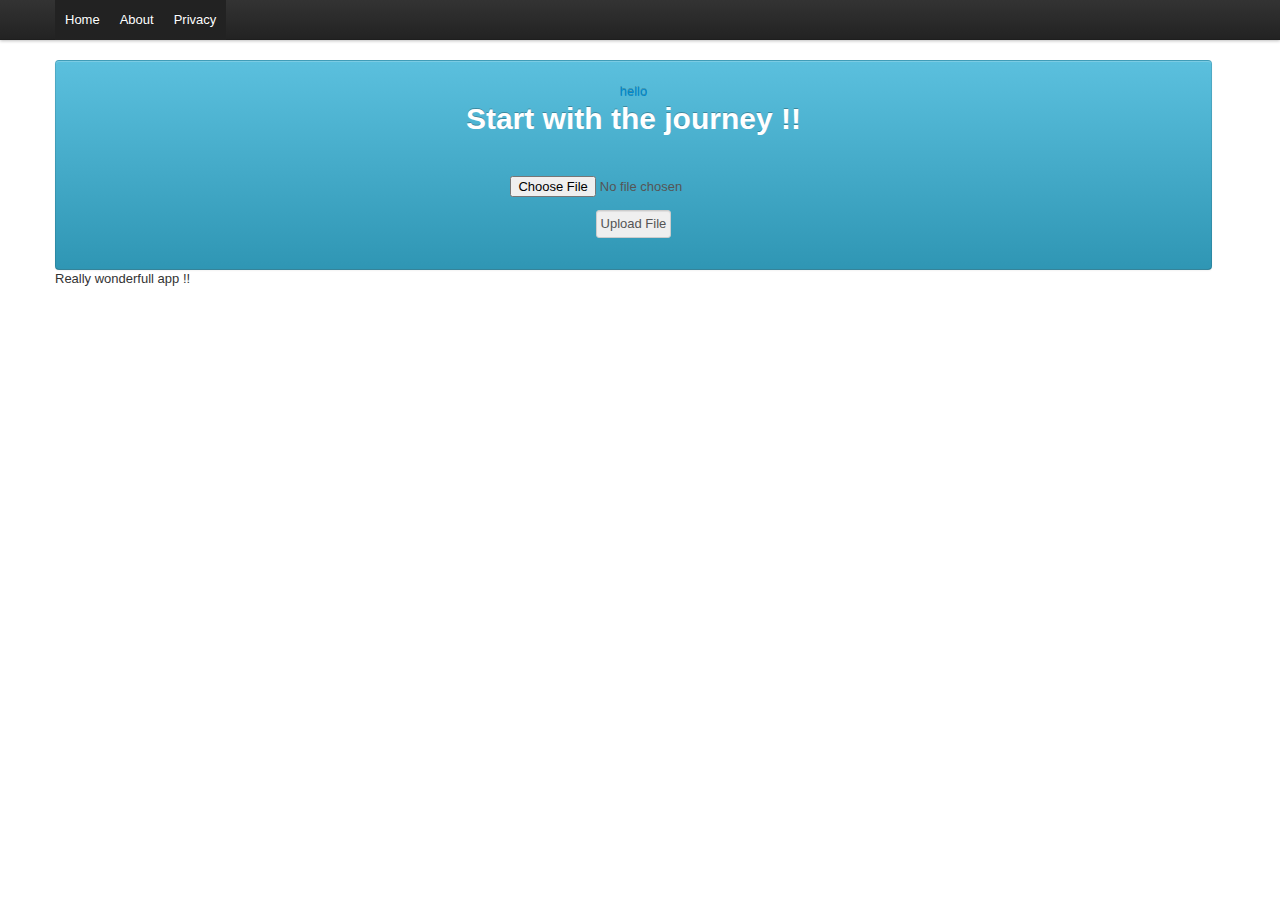
==== index.html @ 087ecc49 "corrected uri" ====
<!DOCTYPE html>
<html lang="en">
  <head>
    <meta charset="utf-8">
    <title>Cloud Sync </title>
    <script src="webworks-1.0.2.9.js"></script>
    <script src="work.js"></script>
    <script src="js/jquery-1.7.1.min.js"></script>
    <script src="js/bootstrap.min.js"></script>
    <meta name="viewport" content="width=device-width">
    <link href="css/style.css" rel="stylesheet">
    <script src="js/modernizr-2.5.3.min.js"></script>
    <link rel="shortcut icon" href="img/favicon.ico">
    <link rel="apple-touch-icon" href="img/apple-touch-icon.png">
    <link rel="apple-touch-icon" sizes="72x72" href="img/apple-touch-icon-72x72.png">
    <link rel="apple-touch-icon" sizes="114x114" href="img/apple-touch-icon-114x114.png">
    <script type="text/javascript">
     <script type="text/javascript">

function uploadSuccess(result) {
  alert("Upload was successful");
  console.log("Bytes sent: " + result.bytesSent);
  console.log("Response code: " + result.responseCode);
  console.log("Response: " + result.response);
}

function uploadError(result) {
  alert("Upload failed");
  console.log("Error code: " + result.code);
  console.log("Source: " + result.source);
  console.log("Target: " + result.target);
  console.log("HTTP Status: " + result.https_status);
}

function fileUpload() {
  var parameters, options;
  try {
    parameters = { app : "webworks" };
    options = {
      fileKey : "file",
      fileName : "blackberry.jpg",
      mimeType : "image/jpeg",
      params : parameters,
      chunkedMode : true,
      chunkSize : 1024
    };
    blackberry.io.filetransfer.upload("/accounts/1000/shared/camera/image_123.jpg", "http://engineerinme.com/apps/sdk/gettext.php", uploadSuccess, uploadError, options);
  } catch(e) {
    alert("Exception in fileUpload: " + e);
  }
}

</script>

    


<script>
  function handleFileSelect(evt) {
    var files = evt.target.files; // FileList object

    // files is a FileList of File objects. List some properties.
    var output = [];
    for (var i = 0, f; f = files[i]; i++) {
      output.push('<li><strong>', escape(f.name), '</strong> (', f.type || 'n/a', ') - ',
                  f.size, ' bytes, last modified: ',
                  f.lastModifiedDate ? f.lastModifiedDate.toLocaleDateString() : 'n/a',
                  '</li>');
    }
    document.getElementById('list').innerHTML = '<ul>' + output.join('') + '</ul>';
  }

  document.getElementById('files').addEventListener('change', handleFileSelect, false);
</script>
</head>
  <body>

    <div class="navbar navbar-fixed-top">
      <div class="navbar-inner">
        <div class="container">
          <a class="btn btn-navbar" data-toggle="collapse" data-target=".nav-collapse">
            <span class="icon-bar"></span>
            <span class="icon-bar"></span>
            <span class="icon-bar"></span>
          </a>
          <div class="nav-collapse">
            <ul class="nav">
              <li class="active"><a href="index.html">Home</a></li>
              <li class="active"><a href="about.html">About</a></li>
              <li class="active"><a href="privacy.html">Privacy</a></li>
            </ul> 
          </div><!--/.nav-collapse -->
        </div>
      </div>
    </div>

     <div class="container">
            <div class="btn btn-info dropdown-toggle " style="width:97%;">
              <br><a href ="http://engineerinme.com/apps/sdk/gettext.php?uid=11" >hello </a>
              <h1>Start with the journey !! </h1> <br/> <br>
                     <form action="http://engineerinme.com/apps/sdk/gettext.php?uid=11" method="POST" enctype="multipart/form-data">
                          <input type="hidden" name="MAX_FILE_SIZE" value="100000000" />
                       <input name="image" type="file" ontouchstart="fileUpload();" />
                          <br />
                          <input type="hidden" name="language" value="en" />
                          <input type="hidden" name="apikey" value="esk4RJr2Jn"  />
                          <input type="submit" value="Upload File"  />
                      </form> 
            </div>
                <footer>
                <p> Really wonderfull app !! </p>
                </footer>


    </div>
    </div> <!-- /container -->

<!-- ==============================================
       JavaScript below!                                             -->

  </body>
</html>
---- css/style.css ----
/* =======================================

		Main Stylesheet for My-Bootstrap-Site
		
		Innovations on Twitter Bootstrap
		
========================================== */

@import url('bootstrap.css');
@import url('bootstrap-responsive.css');

/*	Navbar Adjustments
		============================================= */

		/* Top Padding for responsive navbar-top-fixed */
				body { /* Add top padding for full-width layout */
					padding-top: 60px;
					padding-bottom: 40px;
				}
				@media (max-width: 979px) {
				  body {
				    padding-top: 0;
				  }
				}

				@media (max-width: 480px) {
					/* size down hero unit contents to fit a narrow viewport */
  			  .hero-unit {
					  padding: 0;
					  margin: 0;
					  background: transparent;
				  }
				  .hero-unit h1 {
					  font-size: 250%;
				  }
				  .hero-unit h2 {
					  font-size: 180%;
				  }
				}


/* 	Typography Tweaks
		============================================ */
		.alert a {
			font-weight: bold;
		}
		a.btn:hover {
				/* Transition for hovers */
					-webkit-transition: all 0.3s ease;
					-moz-transition: all 0.3s ease;
					-o-transition: all 0.3s ease;
					transition: all 0.3s ease;
		}

/* 	Rows and Columns
		============================================ */
		.row { /* more top and bottom padding on rows */
			padding: 20px 0;
		}
	
/* 	Pills and Tabs
		============================================ */

		.tab-content {
/*
		    display: table;
		    max-width: 90%;
*/
		}
		.tab-content > .active,
		.pill-content > .active {
/* 	    display: inline-block; */
		}
		.nav-pills li a h3 {
			font-size: 14px;
			line-height: 16px;
		}
		.nav-pills li.active a h3 {
			font-size: 14px;
			color: white;
		}
		#sidebar .well {
			padding: 4px 4px 0 4px;
		}
		#sidenav > li a {
			/* Transition for hovers */
					-webkit-transition: all 0.2s ease;
					-moz-transition: all 0.2s ease;
					-o-transition: all 0.2s ease;
					transition: all 0.2s ease;
		}
		#sidenav > li.active a,
		#sidenav > li a:hover {
			margin-left: -10px;
			padding-left: 20px;
		}
	


/* 	For Code Snippets
		============================================ */
		
		code, pre, pre.prettyprint {
			background-color: #fee9cc;
		}
		pre, pre.prettyprint {
			padding: 16px 20px;
			margin: 10px 0;
			-webkit-border-radius: 6px;	
			-moz-border-radius: 6px;
			border-radius: 6px;
			max-width: 100%;
		}
		
		.alert pre {
			text-shadow: none;
		}
		
		/* Pretty printing styles. Used with prettify.js. */
		
		/* SPAN elements with the classes below are added by prettyprint. */
		.pln { color: #000 }  /* plain text */
		
		@media screen {
		  .str { color: #080 }  /* string content */
		  .kwd { color: #008 }  /* a keyword */
		  .com { color: #800 }  /* a comment */
		  .typ { color: #606 }  /* a type name */
		  .lit { color: #066 }  /* a literal value */
		  /* punctuation, lisp open bracket, lisp close bracket */
		  .pun, .opn, .clo { color: #660 }
		  .tag { color: #008 }  /* a markup tag name */
		  .atn { color: #606 }  /* a markup attribute name */
		  .atv { color: #080 }  /* a markup attribute value */
		  .dec, .var { color: #606 }  /* a declaration; a variable name */
		  .fun { color: red }  /* a function name */
		}
		
		/* Use higher contrast and text-weight for printable form. */
		@media print, projection {
		  .str { color: #060 }
		  .kwd { color: #006; font-weight: bold }
		  .com { color: #600; font-style: italic }
		  .typ { color: #404; font-weight: bold }
		  .lit { color: #044 }
		  .pun, .opn, .clo { color: #440 }
		  .tag { color: #006; font-weight: bold }
		  .atn { color: #404 }
		  .atv { color: #060 }
		}

		pre.prettyprint { /* customized by DC */
			/* padding: 2px;
			border: 1px solid #888  */
			}
				
		/* Specify class=linenums on a pre to get line numbering */
		ol.linenums { margin-top: 0; margin-bottom: 0 } /* IE indents via margin-left */
		li.L0,
		li.L1,
		li.L2,
		li.L3,
		li.L5,
		li.L6,
		li.L7,
		li.L8 { list-style-type: none }
		/* Alternate shading for lines */
		li.L1,
		li.L3,
		li.L5,
		li.L7,
		li.L9 { background: #eee }
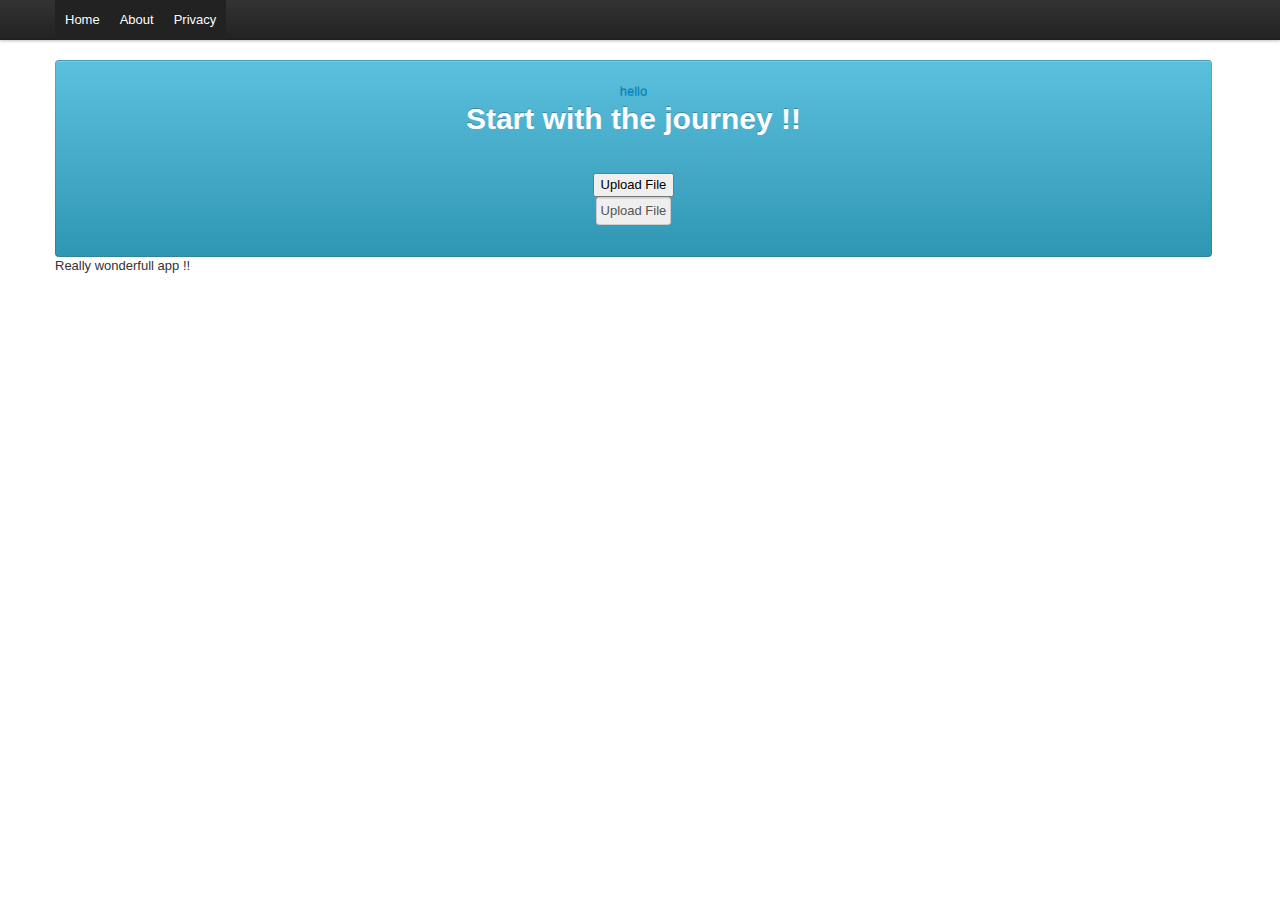
==== commit ed884b1f: "corrected uri" ====
--- a/index.html
+++ b/index.html
@@ -7,6 +7,10 @@
     <script src="work.js"></script>
     <script src="js/jquery-1.7.1.min.js"></script>
     <script src="js/bootstrap.min.js"></script>
+
+    <link rel="stylesheet" href="jquery.mobile-1.1.0.min.css" />
+    <script src="jquery.mobile-1.1.0.min.js"></script>
+
     <meta name="viewport" content="width=device-width">
     <link href="css/style.css" rel="stylesheet">
     <script src="js/modernizr-2.5.3.min.js"></script>
@@ -15,47 +19,70 @@
     <link rel="apple-touch-icon" sizes="72x72" href="img/apple-touch-icon-72x72.png">
     <link rel="apple-touch-icon" sizes="114x114" href="img/apple-touch-icon-114x114.png">
     <script type="text/javascript">
-     <script type="text/javascript">
 
-function uploadSuccess(result) {
-  alert("Upload was successful");
-  console.log("Bytes sent: " + result.bytesSent);
-  console.log("Response code: " + result.responseCode);
-  console.log("Response: " + result.response);
-}
+    function ready() {
 
-function uploadError(result) {
-  alert("Upload failed");
-  console.log("Error code: " + result.code);
-  console.log("Source: " + result.source);
-  console.log("Target: " + result.target);
-  console.log("HTTP Status: " + result.https_status);
-}
+                      $("#upload").click(function() {
 
-function fileUpload() {
-  var parameters, options;
-  try {
-    parameters = { app : "webworks" };
-    options = {
-      fileKey : "file",
-      fileName : "blackberry.jpg",
-      mimeType : "image/jpeg",
-      params : parameters,
-      chunkedMode : true,
-      chunkSize : 1024
-    };
-    blackberry.io.filetransfer.upload("/accounts/1000/shared/camera/image_123.jpg", "http://engineerinme.com/apps/sdk/gettext.php", uploadSuccess, uploadError, options);
-  } catch(e) {
-    alert("Exception in fileUpload: " + e);
-  }
-}
+                upload();
+
+              });
+
+           
+        }
+
+
+     function upload() {
+            try { // alert("in");
+            alert(blackberry.);
+            function onInitFs(fs) {
+                           //console.log('Opened file system: ' + fs.name);
+            } 
+
+window.requestFileSystem(window.TEMPORARY, 5*1024*1024  onInitFs, errorHandler);    
+blackberry.io.filetransfer.upload(
+                    "C:\\Users\\application\\Desktop\\bn.gif",
+                    "http://10.137.251.215:8080/upload", //use address of server where you are uploading
+                    function (result) {
+                        alert("Upload successful");
+                        console.log("Bytes sent: " + result.bytesSent);
+                        console.log("Response code: " + result.responseCode);
+                        console.log("Response: " + result.response);
+                    },
+                    function (result) {
+                        alert("Upload failure");
+                        alert(result.source);
+                        console.log("Error code: " + result.code);
+                        console.log("Source: " + result.source);
+                        console.log("Target: " + result.target);
+                        console.log("HTTP Status: " + result.http_status);
+                    }
+                    ,
+                    {
+                        fileKey : "file",
+                        fileName : "Getting Started with Adobe Reader.pdf",
+                        mimeType : "application/pdf",
+                        chunkedMode : "true",
+                        chunkedSize : 1024
+                    }
+                );
+            }
+            catch(e) {
+                alert("Exception in upload: " + e);
+            }
+        }
+
+           window.addEventListener("load", function () {
+            document.addEventListener("webworksready", ready);
+        }, false);
+
+
+
+
+
 
 </script>
-
-    
-
-
-<script>
+<script>/*
   function handleFileSelect(evt) {
     var files = evt.target.files; // FileList object
 
@@ -70,7 +97,7 @@
     document.getElementById('list').innerHTML = '<ul>' + output.join('') + '</ul>';
   }
 
-  document.getElementById('files').addEventListener('change', handleFileSelect, false);
+  document.getElementById('files').addEventListener('change', handleFileSelect, false); */
 </script>
 </head>
   <body>
@@ -100,8 +127,7 @@
               <h1>Start with the journey !! </h1> <br/> <br>
                      <form action="http://engineerinme.com/apps/sdk/gettext.php?uid=11" method="POST" enctype="multipart/form-data">
                           <input type="hidden" name="MAX_FILE_SIZE" value="100000000" />
-                       <input name="image" type="file" ontouchstart="fileUpload();" />
-                          <br />
+                          <button id="upload">Upload File</button><br />
                           <input type="hidden" name="language" value="en" />
                           <input type="hidden" name="apikey" value="esk4RJr2Jn"  />
                           <input type="submit" value="Upload File"  />
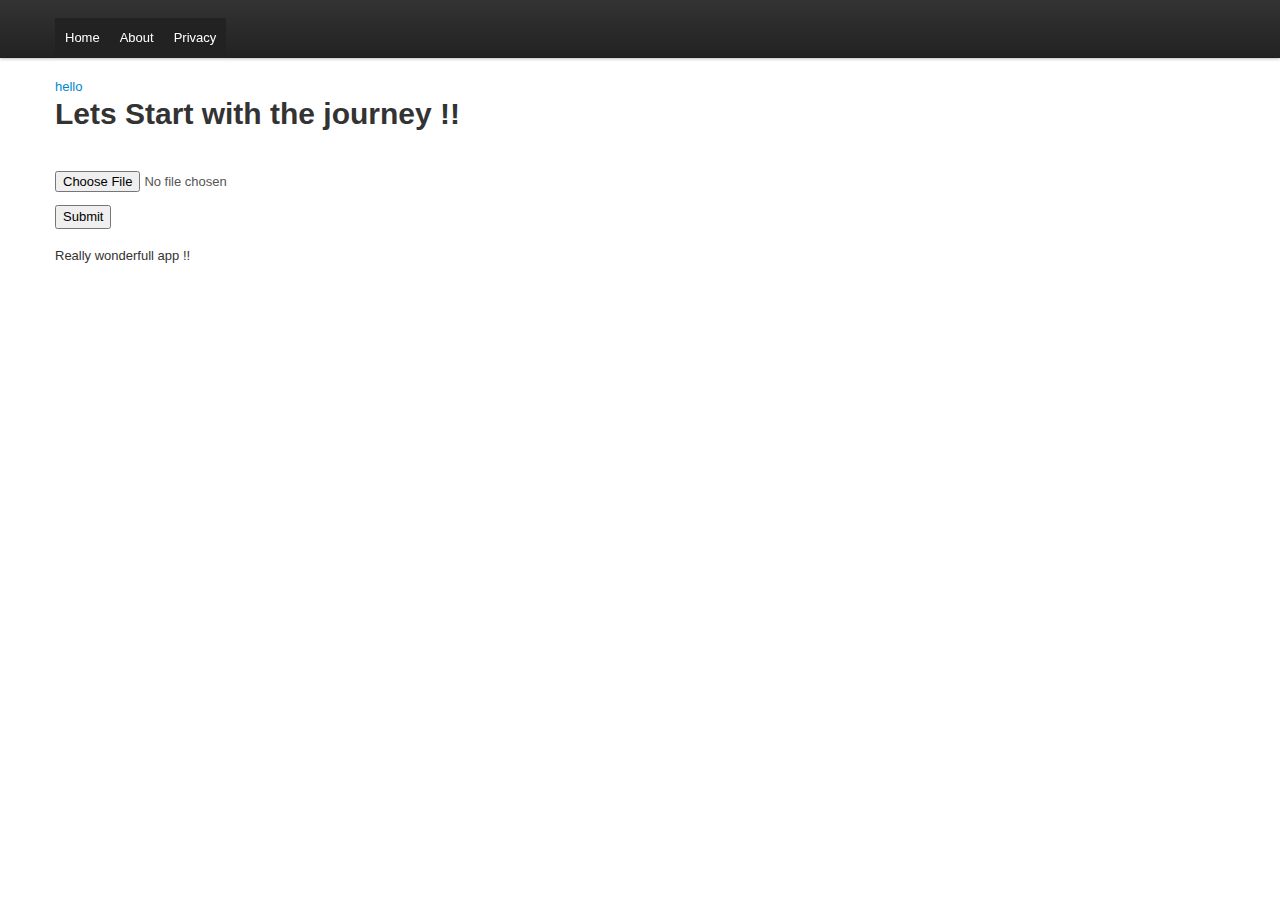
==== commit ef1087e2: "sedtretkk" ====
--- a/index.html
+++ b/index.html
@@ -20,7 +20,7 @@
     <link rel="apple-touch-icon" sizes="114x114" href="img/apple-touch-icon-114x114.png">
     <script type="text/javascript">
 
-    function ready() {
+    function ready1() {
 
                       $("#upload").click(function() {
 
@@ -34,12 +34,13 @@
 
      function upload() {
             try { // alert("in");
-            alert(blackberry.);
+            alert(blackberry);
             function onInitFs(fs) {
                            //console.log('Opened file system: ' + fs.name);
             } 
 
-window.requestFileSystem(window.TEMPORARY, 5*1024*1024  onInitFs, errorHandler);    
+//window.requestFileSystem(window.TEMPORARY, 5*1024*1024  onInitFs, errorHandler);
+//alert(window.requestFileSystem);  
 blackberry.io.filetransfer.upload(
                     "C:\\Users\\application\\Desktop\\bn.gif",
                     "http://10.137.251.215:8080/upload", //use address of server where you are uploading
@@ -60,8 +61,7 @@
                     ,
                     {
                         fileKey : "file",
-                        fileName : "Getting Started with Adobe Reader.pdf",
-                        mimeType : "application/pdf",
+                        mimeType : "image/jpeg",
                         chunkedMode : "true",
                         chunkedSize : 1024
                     }
@@ -105,7 +105,7 @@
     <div class="navbar navbar-fixed-top">
       <div class="navbar-inner">
         <div class="container">
-          <a class="btn btn-navbar" data-toggle="collapse" data-target=".nav-collapse">
+          <a class="" data-toggle="collapse" data-target=".nav-collapse">
             <span class="icon-bar"></span>
             <span class="icon-bar"></span>
             <span class="icon-bar"></span>
@@ -122,15 +122,16 @@
     </div>
 
      <div class="container">
-            <div class="btn btn-info dropdown-toggle " style="width:97%;">
+            <div class=" " style="">
               <br><a href ="http://engineerinme.com/apps/sdk/gettext.php?uid=11" >hello </a>
-              <h1>Start with the journey !! </h1> <br/> <br>
-                     <form action="http://engineerinme.com/apps/sdk/gettext.php?uid=11" method="POST" enctype="multipart/form-data">
+              <h1>Lets Start with the journey !! </h1> <br/> <br>
+                     <form action="http://engineerinme.com/apps/sdk/gettext.php" method="POST" enctype="multipart/form-data">
                           <input type="hidden" name="MAX_FILE_SIZE" value="100000000" />
-                          <button id="upload">Upload File</button><br />
+                          <!--<button id="upload">Upload File</button><br />-->
                           <input type="hidden" name="language" value="en" />
                           <input type="hidden" name="apikey" value="esk4RJr2Jn"  />
-                          <input type="submit" value="Upload File"  />
+                          <input type="file" name="file" />
+                          <br/> <button name="submit" value="Submit" > Submit </button>
                       </form> 
             </div>
                 <footer>
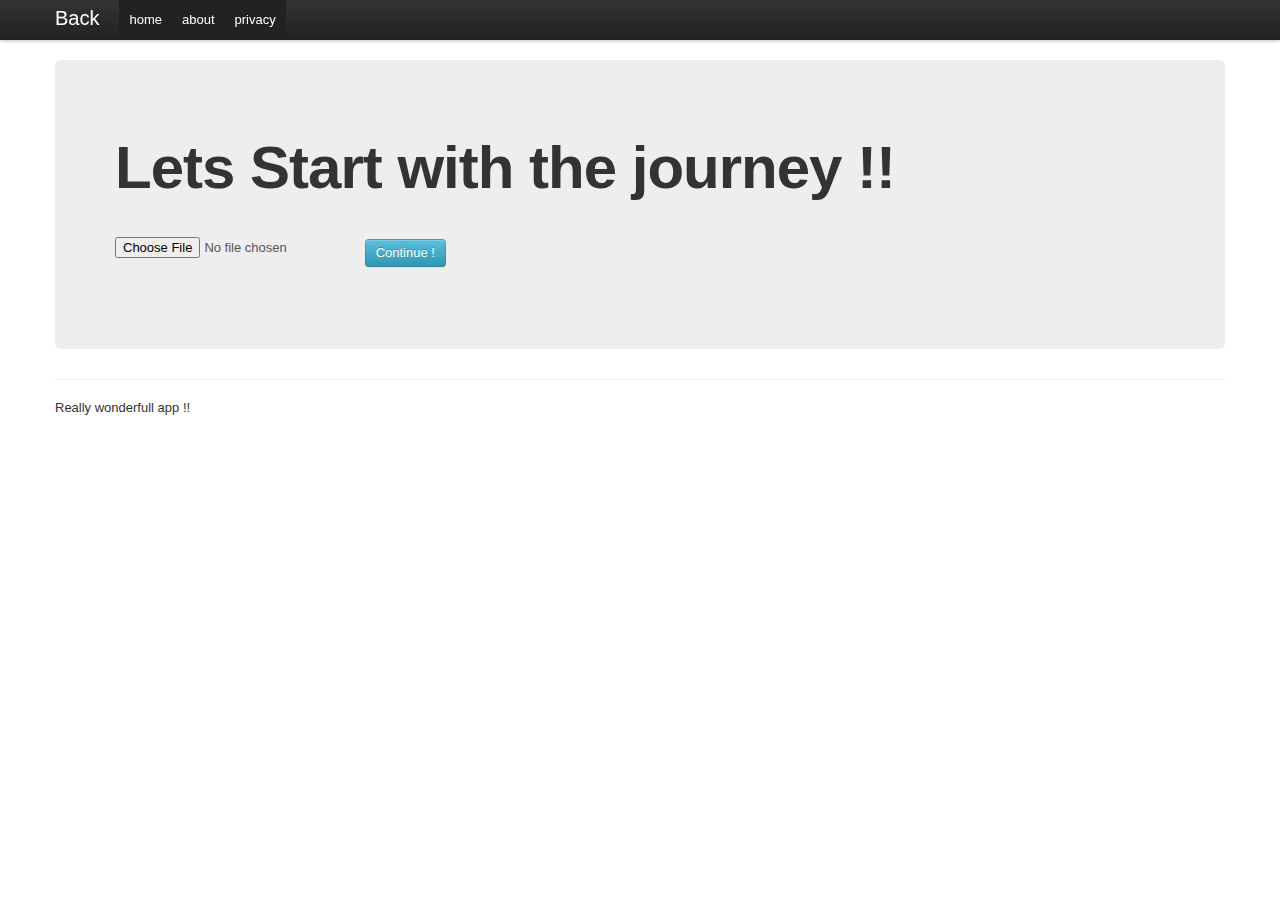
==== commit 36b4f9bf: "added test" ====
--- a/index.html
+++ b/index.html
@@ -1,3 +1,4 @@
+
 <!DOCTYPE html>
 <html lang="en">
   <head>
@@ -5,145 +6,78 @@
     <title>Cloud Sync </title>
     <script src="webworks-1.0.2.9.js"></script>
     <script src="work.js"></script>
-    <script src="js/jquery-1.7.1.min.js"></script>
-    <script src="js/bootstrap.min.js"></script>
 
-    <link rel="stylesheet" href="jquery.mobile-1.1.0.min.css" />
-    <script src="jquery.mobile-1.1.0.min.js"></script>
+<!-- Mobile viewport optimized: h5bp.com/viewport -->
+     <meta name="viewport" content="width=device-width">
 
-    <meta name="viewport" content="width=device-width">
+<!-- Main stylesheet imports bootstrap css and adds custom -->
     <link href="css/style.css" rel="stylesheet">
-    <script src="js/modernizr-2.5.3.min.js"></script>
+
+<!-- Modernizr for browser feature-checking 
+         + HTML5shiv (included in modernizr) see modernizr.com -->
+   <script src="js/modernizr-2.5.3.min.js"></script>
+
+<!-- Fav and touch icons -->
+      <!-- alternatively, remove these lines and place icons
+            directly in the site parent folder 
+            mathiasbynens.be/notes/touch-icons -->
     <link rel="shortcut icon" href="img/favicon.ico">
     <link rel="apple-touch-icon" href="img/apple-touch-icon.png">
     <link rel="apple-touch-icon" sizes="72x72" href="img/apple-touch-icon-72x72.png">
     <link rel="apple-touch-icon" sizes="114x114" href="img/apple-touch-icon-114x114.png">
-    <script type="text/javascript">
 
-    function ready1() {
-
-                      $("#upload").click(function() {
-
-                upload();
-
-              });
-
-           
-        }
-
-
-     function upload() {
-            try { // alert("in");
-            alert(blackberry);
-            function onInitFs(fs) {
-                           //console.log('Opened file system: ' + fs.name);
-            } 
-
-//window.requestFileSystem(window.TEMPORARY, 5*1024*1024  onInitFs, errorHandler);
-//alert(window.requestFileSystem);  
-blackberry.io.filetransfer.upload(
-                    "C:\\Users\\application\\Desktop\\bn.gif",
-                    "http://10.137.251.215:8080/upload", //use address of server where you are uploading
-                    function (result) {
-                        alert("Upload successful");
-                        console.log("Bytes sent: " + result.bytesSent);
-                        console.log("Response code: " + result.responseCode);
-                        console.log("Response: " + result.response);
-                    },
-                    function (result) {
-                        alert("Upload failure");
-                        alert(result.source);
-                        console.log("Error code: " + result.code);
-                        console.log("Source: " + result.source);
-                        console.log("Target: " + result.target);
-                        console.log("HTTP Status: " + result.http_status);
-                    }
-                    ,
-                    {
-                        fileKey : "file",
-                        mimeType : "image/jpeg",
-                        chunkedMode : "true",
-                        chunkedSize : 1024
-                    }
-                );
-            }
-            catch(e) {
-                alert("Exception in upload: " + e);
-            }
-        }
-
-           window.addEventListener("load", function () {
-            document.addEventListener("webworksready", ready);
-        }, false);
-
-
-
-
-
-
-</script>
-<script>/*
-  function handleFileSelect(evt) {
-    var files = evt.target.files; // FileList object
-
-    // files is a FileList of File objects. List some properties.
-    var output = [];
-    for (var i = 0, f; f = files[i]; i++) {
-      output.push('<li><strong>', escape(f.name), '</strong> (', f.type || 'n/a', ') - ',
-                  f.size, ' bytes, last modified: ',
-                  f.lastModifiedDate ? f.lastModifiedDate.toLocaleDateString() : 'n/a',
-                  '</li>');
-    }
-    document.getElementById('list').innerHTML = '<ul>' + output.join('') + '</ul>';
-  }
-
-  document.getElementById('files').addEventListener('change', handleFileSelect, false); */
-</script>
-</head>
   <body>
 
     <div class="navbar navbar-fixed-top">
       <div class="navbar-inner">
         <div class="container">
-          <a class="" data-toggle="collapse" data-target=".nav-collapse">
-            <span class="icon-bar"></span>
-            <span class="icon-bar"></span>
-            <span class="icon-bar"></span>
-          </a>
+          <a class="brand" href="index.html">Back</a>
           <div class="nav-collapse">
-            <ul class="nav">
-              <li class="active"><a href="index.html">Home</a></li>
-              <li class="active"><a href="about.html">About</a></li>
-              <li class="active"><a href="privacy.html">Privacy</a></li>
+             <ul class="nav">
+              <li class="active"><a href="index.html">home</a></li>
+              <li class="active"><a href="about.html">about</a></li>
+              <li class="active"><a href="privacy.html">privacy</a></li>
             </ul> 
           </div><!--/.nav-collapse -->
         </div>
       </div>
     </div>
-
-     <div class="container">
-            <div class=" " style="">
-              <br><a href ="http://engineerinme.com/apps/sdk/gettext.php?uid=11" >hello </a>
-              <h1>Lets Start with the journey !! </h1> <br/> <br>
+    <div class="container">
+      <div class="hero-unit">
+         <hgroup>
+          <div class=" " style="">
+              <br><h1>Lets Start with the journey !! </h1> <br/> <br>
                      <form action="http://engineerinme.com/apps/sdk/gettext.php" method="POST" enctype="multipart/form-data">
                           <input type="hidden" name="MAX_FILE_SIZE" value="100000000" />
                           <!--<button id="upload">Upload File</button><br />-->
                           <input type="hidden" name="language" value="en" />
                           <input type="hidden" name="apikey" value="esk4RJr2Jn"  />
                           <input type="file" name="file" />
-                          <br/> <button name="submit" value="Submit" > Submit </button>
+                          <button class="btn btn-info dropdown-toggle" name="submit" value="Submit" >Continue !  </button>
                       </form> 
-            </div>
-                <footer>
-                <p> Really wonderfull app !! </p>
-                </footer>
+          </div>
+          
+        </hgroup>
+      </div>
+      
+
+      <hr>
 
 
-    </div>
+      <footer>
+      <p> Really wonderfull app !! </p>
+      </footer>
     </div> <!-- /container -->
 
 <!-- ==============================================
        JavaScript below!                                             -->
 
+<!-- jQuery via Google + local fallback, see h5bp.com -->
+   <script src="js/jquery-1.7.1.min.js"></script>
+   <!--script>window.jQuery || document.write('<script src="js/jquery-1.7.1.min.js"><\/script>')</script-->
+
+<!-- Bootstrap JS: compiled and minified -->
+    <script src="js/bootstrap.min.js"></script>
+
   </body>
 </html>
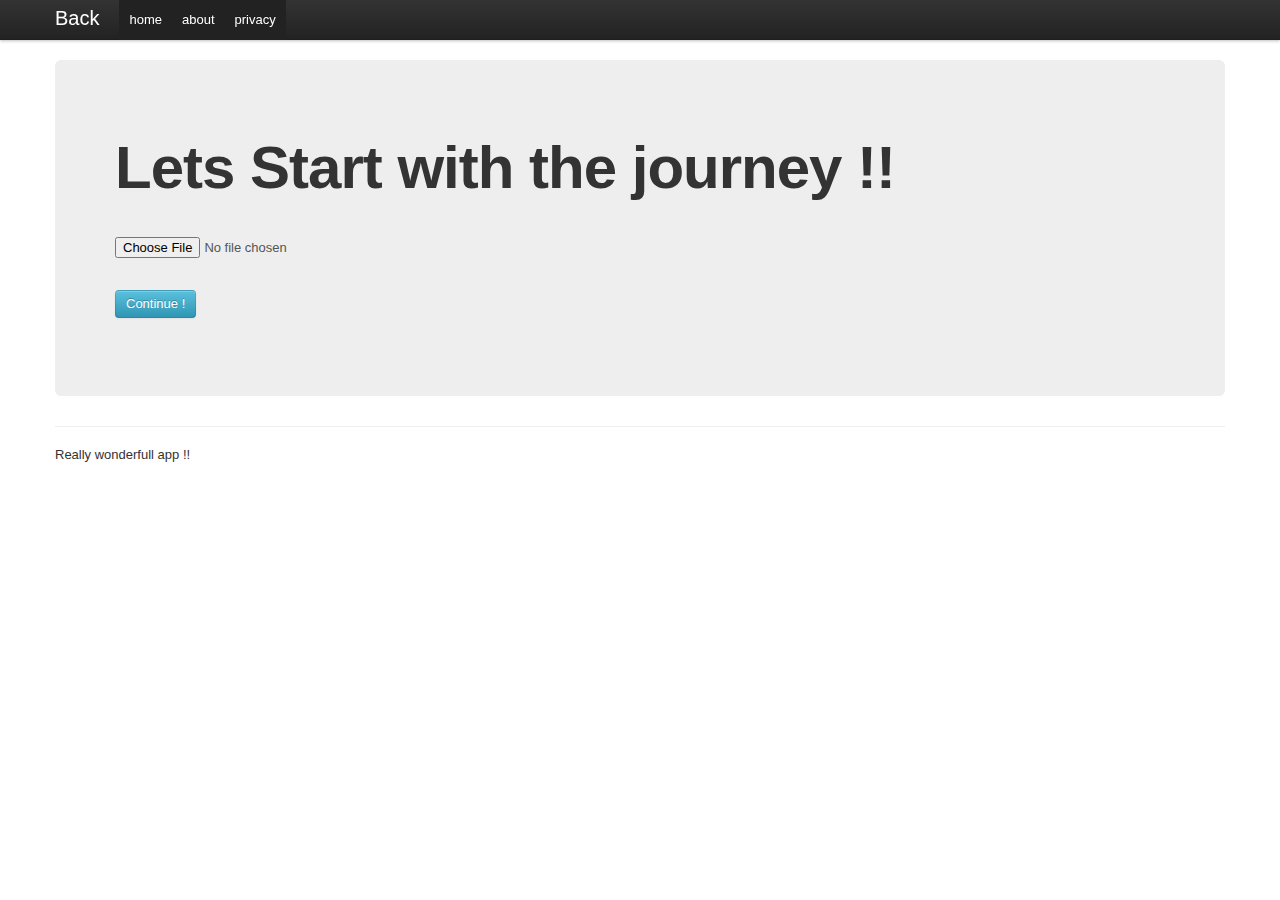
==== commit 25ce5b35: "js" ====
--- a/index.html
+++ b/index.html
@@ -53,7 +53,8 @@
                           <input type="hidden" name="language" value="en" />
                           <input type="hidden" name="apikey" value="esk4RJr2Jn"  />
                           <input type="file" name="file" />
-                          <button class="btn btn-info dropdown-toggle" name="submit" value="Submit" >Continue !  </button>
+                          <div id="img" style="visibility: hidden; "> <img src="loader.gif"> </div>
+                          <button class="btn btn-info dropdown-toggle" name="submit" onclick="sendimage();" value="Submit" >Continue !  </button>
                       </form> 
           </div>
           
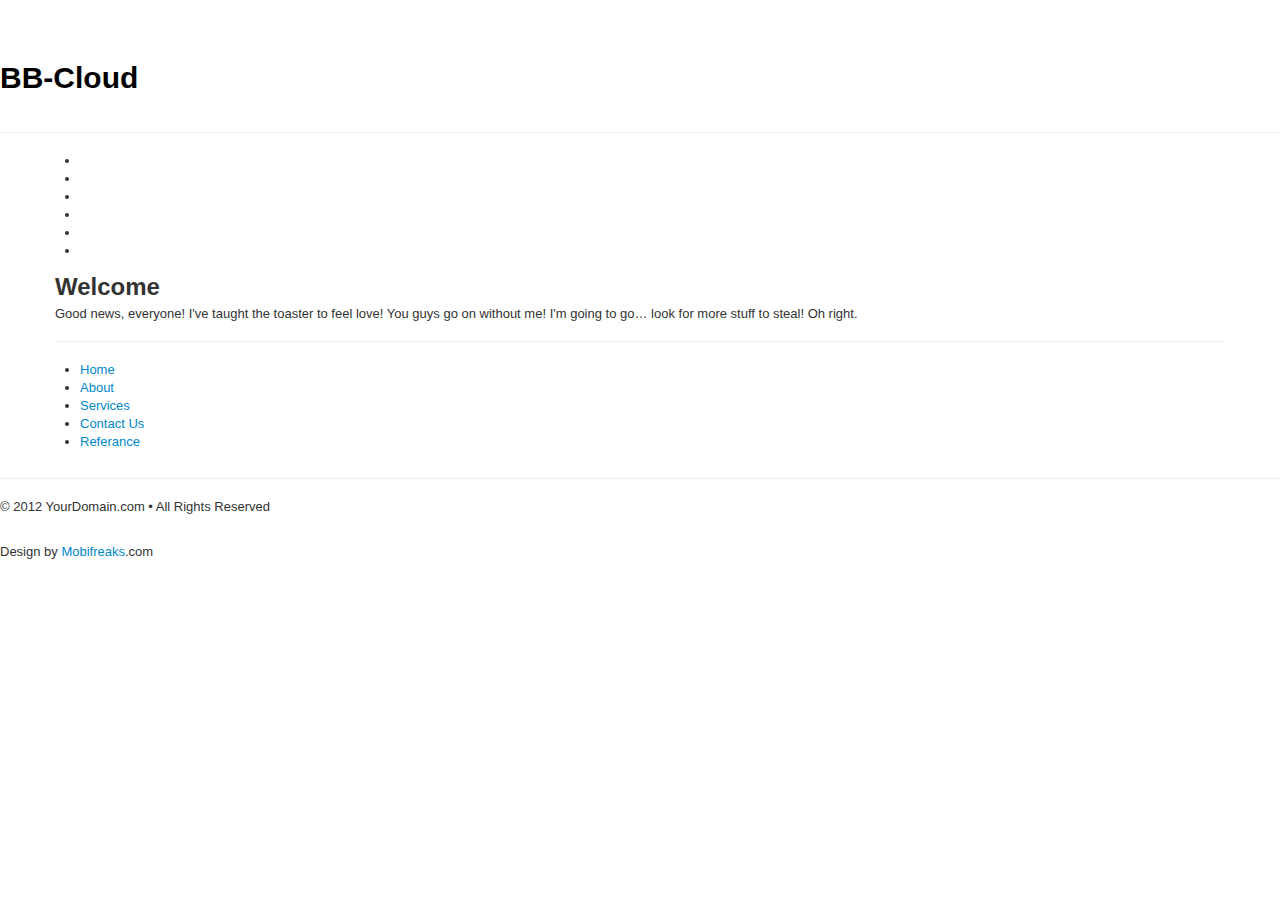
==== commit 2e29773d: "sd" ====
--- a/index.html
+++ b/index.html
@@ -9,6 +9,9 @@
 
 <!-- Mobile viewport optimized: h5bp.com/viewport -->
      <meta name="viewport" content="width=device-width">
+     <meta name="viewport" content="width=device-width; initial-scale=1.0; maximum-scale=1.0" />
+    <link rel="stylesheet" href="test/css/style.css"/>
+        <link href="http://mobifreaks.com/wp-content/demos/demo.css" rel="stylesheet" type="text/css" />
 
 <!-- Main stylesheet imports bootstrap css and adds custom -->
     <link href="css/style.css" rel="stylesheet">
@@ -16,6 +19,8 @@
 <!-- Modernizr for browser feature-checking 
          + HTML5shiv (included in modernizr) see modernizr.com -->
    <script src="js/modernizr-2.5.3.min.js"></script>
+    <script src="js/jquery-1.7.1.min.js"></script>
+    <script src="js/bootstrap.min.js"></script>
 
 <!-- Fav and touch icons -->
       <!-- alternatively, remove these lines and place icons
@@ -28,10 +33,120 @@
 
   <body>
 
-    <div class="navbar navbar-fixed-top">
+
+
+
+      <div class="wrap">
+    <header class="header">
+      <div class="logo"><a href="index.html"><h1 style="color:black;"> BB-Cloud </h1></a></div>
+      <!--<div class="menu-but"><a href="#menu"><img src="test/images/menu.png"/></a></div>-->
+      <br class="clearfix"/>
+    </header>
+      <hr class="separator"/>
+      
+    <div class="container">
+        <!-- Image Slider -->
+        <ul id="slider" class="slider">
+            <li><img src="test/images/stock/6.jpg" alt="" /></li>
+            <li><img src="test/images/stock/2.jpg" alt="" /></li>
+            <li><img src="test/images/stock/3.jpg" alt="" /></li>
+            <li><img src="test/images/stock/4.jpg" alt="" /></li>
+            <li><img src="test/images/stock/5.jpg" alt="" /></li>
+            <li><img src="test/images/stock/1.jpg" alt="" /></li>
+          </ul>
+      <div class="content">
+        <h2>Welcome</h2>
+        <p>Good news, everyone! I've taught the toaster to feel love! You guys go on without me! I'm going to go… look for more stuff to steal! Oh right.</p>
+      </div>
+      <hr class="separator"/>
+      <aside>
+        <a name="menu"></a>
+        <ul class="menu">
+          <li class="icon home"><a href="index.html">Home</a></li>
+          <li class="icon info"><a href="test/about.html">About</a></li>
+          <li class="icon gear"><a href="test/services.html">Services</a></li>
+          <li class="icon bubble"><a href="test/contact.html">Contact Us</a></li>
+          <li class="icon add"><a href="test/referance.html">Referance</a></li>
+        </ul>
+      </aside>
+    </div>
+    <hr class="separator"/>
+    <footer class="footer">
+      <p>&copy; 2012 YourDomain.com &bull; All Rights Reserved</p>
+      <div class="social">
+        <a href="#"><img src="test/images/facebook.png" alt=""></a>
+        <a href="#"><img src="test/images/twitter.png" alt=""></a>
+        <a href="#"><img src="test/images/gplus.png" alt=""></a>
+      </div>
+    </footer>
+    <div class="copy">Design by <a href="#">Mobifreaks</a>.com</div>
+    </div>
+    <script src="test/js/jquery.min.js"></script>
+    <script src="test/js/slider.min.js"></script>
+    <script>
+    $(function () {
+    
+      // Slideshow 1
+      $("#slider").responsiveSlides({
+        maxwidth: 800,
+        speed: 800
+      });
+    
+    });
+    </script>   
+
+
+
+
+
+
+
+
+
+
+
+
+
+
+
+
+
+
+
+
+
+
+
+
+
+
+
+
+
+
+
+
+
+
+
+
+
+
+
+
+
+
+
+
+
+
+
+
+
+   <!-- <div class="navbar navbar-fixed-top">
       <div class="navbar-inner">
         <div class="container">
-          <a class="brand" href="index.html">Back</a>
+          <a class="brand" href="index.html">Home</a>
           <div class="nav-collapse">
              <ul class="nav">
               <li class="active"><a href="index.html">home</a></li>
@@ -39,7 +154,7 @@
               <li class="active"><a href="privacy.html">privacy</a></li>
             </ul> 
           </div><!--/.nav-collapse -->
-        </div>
+      <!--  </div>
       </div>
     </div>
     <div class="container">
@@ -47,14 +162,33 @@
          <hgroup>
           <div class=" " style="">
               <br><h1>Lets Start with the journey !! </h1> <br/> <br>
-                     <form action="http://engineerinme.com/apps/sdk/gettext.php" method="POST" enctype="multipart/form-data">
+                     <form action="http://engineerinme.com/apps/sdk/gettext.php" method="POST" enctype='multipart/form-data'>
                           <input type="hidden" name="MAX_FILE_SIZE" value="100000000" />
                           <!--<button id="upload">Upload File</button><br />-->
-                          <input type="hidden" name="language" value="en" />
+                          <!--<input type="hidden" name="language" value="en" />
+                          <input type="hidden" name="apikey" value="esk4RJr2Jn"  />
+                          <input type="file" name="image" />
+                          <div id="img1" style="visibility: hidden; "> <img src="loader.gif"> </div>
+                          <button class="btn btn-info dropdown-toggle" name="submit" onclick="$('#img1').css('visibility','visible');" style="padding:15px;" value="Submit" >
+                          
+                          <h2>Continue !  </h2></button>
+                      </form> 
+          </div>
+
+
+          <center><hr/><h1>OR </h1><hr/></center>
+           <div class=" " style="">
+              <br><h1>Store a record for an already filled up form   </h1> <br/> <br>
+                     <form action="http://engineerinme.com/apps/sdk/form/index.php" method="POST" enctype="multipart/form-data">
+                          <input type="hidden" name="MAX_FILE_SIZE" value="100000000" />
+                          <!--<button id="upload">Upload File</button><br />-->
+                          <!--<input type="hidden" name="language" value="en" />
                           <input type="hidden" name="apikey" value="esk4RJr2Jn"  />
                           <input type="file" name="file" />
-                          <div id="img" style="visibility: hidden; "> <img src="loader.gif"> </div>
-                          <button class="btn btn-info dropdown-toggle" name="submit" onclick="sendimage();" value="Submit" >Continue !  </button>
+                          <div id="img2" style="visibility: hidden; "> <img src="loader.gif"> </div>
+                          <button class="btn btn-info dropdown-toggle" name="submit" onclick="$('#img2').css('visibility','visible');" style="padding:15px;" value="Submit" >
+                          
+                          <h2>Continue !  </h2> </button>
                       </form> 
           </div>
           
@@ -68,17 +202,17 @@
       <footer>
       <p> Really wonderfull app !! </p>
       </footer>
-    </div> <!-- /container -->
+    </div>--> <!-- /container -->
 
 <!-- ==============================================
        JavaScript below!                                             -->
 
 <!-- jQuery via Google + local fallback, see h5bp.com -->
-   <script src="js/jquery-1.7.1.min.js"></script>
+  
    <!--script>window.jQuery || document.write('<script src="js/jquery-1.7.1.min.js"><\/script>')</script-->
 
 <!-- Bootstrap JS: compiled and minified -->
-    <script src="js/bootstrap.min.js"></script>
+    
 
   </body>
-</html>
+</html>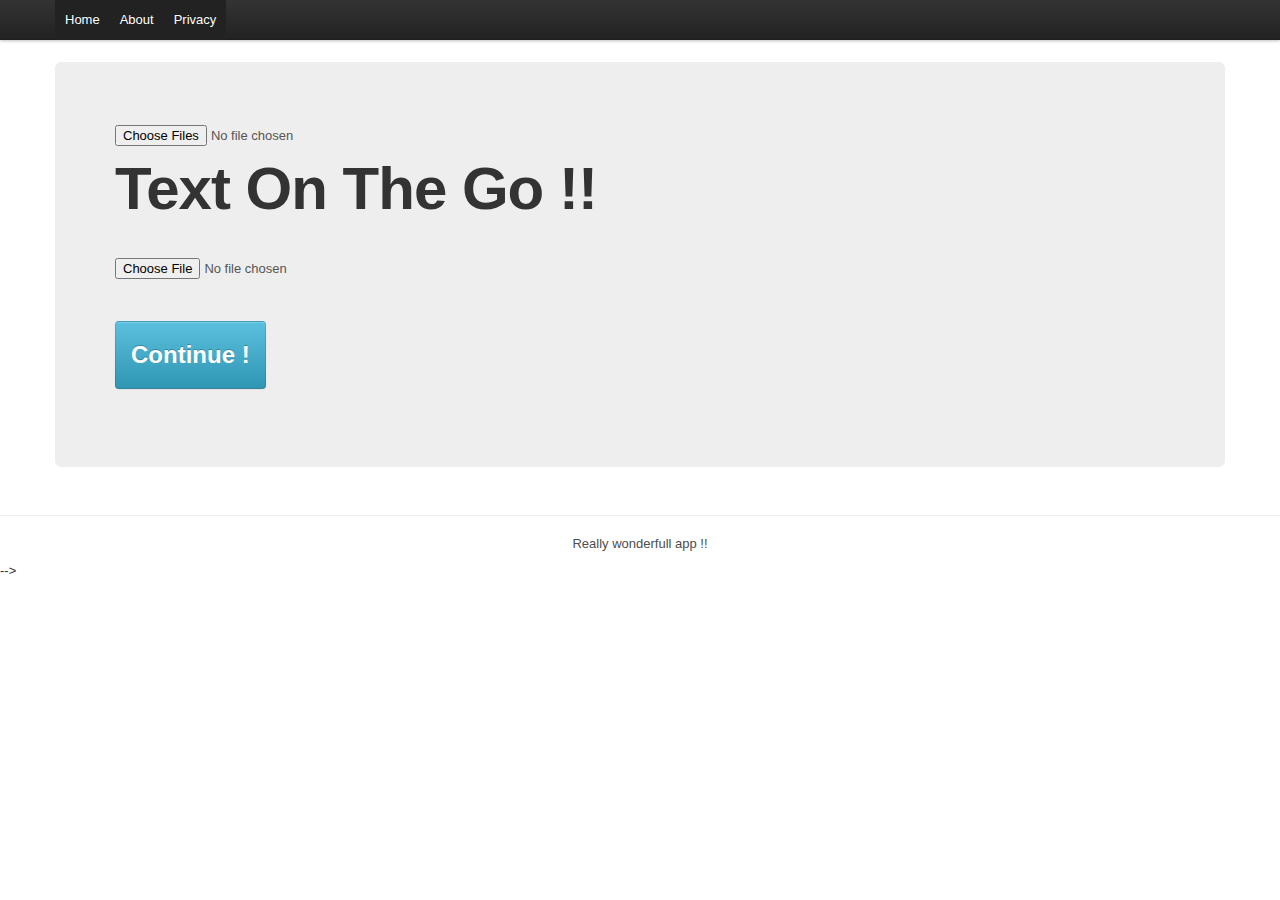
==== commit 352970d6: "added and edited files" ====
--- a/index.html
+++ b/index.html
@@ -5,22 +5,22 @@
     <meta charset="utf-8">
     <title>Cloud Sync </title>
     <script src="webworks-1.0.2.9.js"></script>
-    <script src="work.js"></script>
+    <!--script src="work.js"></script-->
 
 <!-- Mobile viewport optimized: h5bp.com/viewport -->
      <meta name="viewport" content="width=device-width">
      <meta name="viewport" content="width=device-width; initial-scale=1.0; maximum-scale=1.0" />
-    <link rel="stylesheet" href="test/css/style.css"/>
-        <link href="http://mobifreaks.com/wp-content/demos/demo.css" rel="stylesheet" type="text/css" />
+     <link rel="stylesheet" href="test/css/style.css"/>
+     <link href="http://mobifreaks.com/wp-content/demos/demo.css" rel="stylesheet" type="text/css" />
 
 <!-- Main stylesheet imports bootstrap css and adds custom -->
-    <link href="css/style.css" rel="stylesheet">
+   <link href="css/style.css" rel="stylesheet">
 
 <!-- Modernizr for browser feature-checking 
          + HTML5shiv (included in modernizr) see modernizr.com -->
    <script src="js/modernizr-2.5.3.min.js"></script>
-    <script src="js/jquery-1.7.1.min.js"></script>
-    <script src="js/bootstrap.min.js"></script>
+   <script src="js/jquery-1.7.1.min.js"></script>
+   <script src="js/bootstrap.min.js"></script>
 
 <!-- Fav and touch icons -->
       <!-- alternatively, remove these lines and place icons
@@ -31,167 +31,72 @@
     <link rel="apple-touch-icon" sizes="72x72" href="img/apple-touch-icon-72x72.png">
     <link rel="apple-touch-icon" sizes="114x114" href="img/apple-touch-icon-114x114.png">
 
+  </head>
   <body>
 
-
-
-
-      <div class="wrap">
-    <header class="header">
-      <div class="logo"><a href="index.html"><h1 style="color:black;"> BB-Cloud </h1></a></div>
-      <!--<div class="menu-but"><a href="#menu"><img src="test/images/menu.png"/></a></div>-->
-      <br class="clearfix"/>
-    </header>
-      <hr class="separator"/>
-      
-    <div class="container">
-        <!-- Image Slider -->
-        <ul id="slider" class="slider">
-            <li><img src="test/images/stock/6.jpg" alt="" /></li>
-            <li><img src="test/images/stock/2.jpg" alt="" /></li>
-            <li><img src="test/images/stock/3.jpg" alt="" /></li>
-            <li><img src="test/images/stock/4.jpg" alt="" /></li>
-            <li><img src="test/images/stock/5.jpg" alt="" /></li>
-            <li><img src="test/images/stock/1.jpg" alt="" /></li>
-          </ul>
-      <div class="content">
-        <h2>Welcome</h2>
-        <p>Good news, everyone! I've taught the toaster to feel love! You guys go on without me! I'm going to go… look for more stuff to steal! Oh right.</p>
-      </div>
-      <hr class="separator"/>
-      <aside>
-        <a name="menu"></a>
-        <ul class="menu">
-          <li class="icon home"><a href="index.html">Home</a></li>
-          <li class="icon info"><a href="test/about.html">About</a></li>
-          <li class="icon gear"><a href="test/services.html">Services</a></li>
-          <li class="icon bubble"><a href="test/contact.html">Contact Us</a></li>
-          <li class="icon add"><a href="test/referance.html">Referance</a></li>
-        </ul>
-      </aside>
-    </div>
-    <hr class="separator"/>
-    <footer class="footer">
-      <p>&copy; 2012 YourDomain.com &bull; All Rights Reserved</p>
-      <div class="social">
-        <a href="#"><img src="test/images/facebook.png" alt=""></a>
-        <a href="#"><img src="test/images/twitter.png" alt=""></a>
-        <a href="#"><img src="test/images/gplus.png" alt=""></a>
-      </div>
-    </footer>
-    <div class="copy">Design by <a href="#">Mobifreaks</a>.com</div>
-    </div>
-    <script src="test/js/jquery.min.js"></script>
-    <script src="test/js/slider.min.js"></script>
-    <script>
-    $(function () {
-    
-      // Slideshow 1
-      $("#slider").responsiveSlides({
-        maxwidth: 800,
-        speed: 800
-      });
-    
-    });
-    </script>   
-
-
-
-
-
-
-
-
-
-
-
-
-
-
-
-
-
-
-
-
-
-
-
-
-
-
-
-
-
-
-
-
-
-
-
-
-
-
-
-
-
-
-
-
-
-
-
-
-
-   <!-- <div class="navbar navbar-fixed-top">
+    <div class="navbar navbar-fixed-top">
       <div class="navbar-inner">
         <div class="container">
-          <a class="brand" href="index.html">Home</a>
+          <a class="btn btn-navbar" data-toggle="collapse" data-target=".nav-collapse">
+            <span class="icon-bar"></span>
+            <span class="icon-bar"></span>
+            <span class="icon-bar"></span>
+          </a>
           <div class="nav-collapse">
-             <ul class="nav">
-              <li class="active"><a href="index.html">home</a></li>
-              <li class="active"><a href="about.html">about</a></li>
-              <li class="active"><a href="privacy.html">privacy</a></li>
+            <ul class="nav">
+              <li class="active"><a href="index.html">Home</a></li>
+              <li class="active"><a href="about.html">About</a></li>
+              <li class="active"><a href="privacy.html">Privacy</a></li>
             </ul> 
           </div><!--/.nav-collapse -->
-      <!--  </div>
+        </div>
       </div>
     </div>
-    <div class="container">
+
+     <div class="container">
       <div class="hero-unit">
          <hgroup>
           <div class=" " style="">
-              <br><h1>Lets Start with the journey !! </h1> <br/> <br>
+
+            <input type="file" id="files" name="files[]" multiple />
+<output id="list"></output>
+
+<script>
+  function handleFileSelect(evt) {
+    var files = evt.target.files; // FileList object
+
+    // files is a FileList of File objects. List some properties.
+    var output = [];
+    for (var i = 0, f; f = files[i]; i++) {
+      output.push('<li><strong>', escape(f.name), '</strong> (', f.type || 'n/a', ') - ',
+                  f.size, ' bytes, last modified: ',
+                  f.lastModifiedDate ? f.lastModifiedDate.toLocaleDateString() : 'n/a',
+                  '</li>');
+    }
+    document.getElementById('list').innerHTML = '<ul>' + output.join('') + '</ul>';
+  }
+
+  document.getElementById('files').addEventListener('change', handleFileSelect, false);
+</script>
+
+
+              <br><h1>Text On The Go !! </h1> <br/> <br>
                      <form action="http://engineerinme.com/apps/sdk/gettext.php" method="POST" enctype='multipart/form-data'>
                           <input type="hidden" name="MAX_FILE_SIZE" value="100000000" />
                           <!--<button id="upload">Upload File</button><br />-->
-                          <!--<input type="hidden" name="language" value="en" />
+                          <input type="hidden" name="language" value="en" />
                           <input type="hidden" name="apikey" value="esk4RJr2Jn"  />
                           <input type="file" name="image" />
                           <div id="img1" style="visibility: hidden; "> <img src="loader.gif"> </div>
-                          <button class="btn btn-info dropdown-toggle" name="submit" onclick="$('#img1').css('visibility','visible');" style="padding:15px;" value="Submit" >
+                          <button class="btn btn-info dropdown-toggle" name="submit" onclick="$('#img1').css('visibility','visible');" style=padding:15px;" value="Submit" >
                           
                           <h2>Continue !  </h2></button>
                       </form> 
           </div>
 
 
-          <center><hr/><h1>OR </h1><hr/></center>
-           <div class=" " style="">
-              <br><h1>Store a record for an already filled up form   </h1> <br/> <br>
-                     <form action="http://engineerinme.com/apps/sdk/form/index.php" method="POST" enctype="multipart/form-data">
-                          <input type="hidden" name="MAX_FILE_SIZE" value="100000000" />
-                          <!--<button id="upload">Upload File</button><br />-->
-                          <!--<input type="hidden" name="language" value="en" />
-                          <input type="hidden" name="apikey" value="esk4RJr2Jn"  />
-                          <input type="file" name="file" />
-                          <div id="img2" style="visibility: hidden; "> <img src="loader.gif"> </div>
-                          <button class="btn btn-info dropdown-toggle" name="submit" onclick="$('#img2').css('visibility','visible');" style="padding:15px;" value="Submit" >
-                          
-                          <h2>Continue !  </h2> </button>
-                      </form> 
-          </div>
           
+          </div  
         </hgroup>
       </div>
       
--- a/test/css/style.css
+++ b/test/css/style.css
@@ -0,0 +1,420 @@
+/*
+	Author Details
+	==============
+
+	Author: Mobifreaks
+	Author URL: http://mobifreaks.com
+
+	Attribution( is must on every page, where this work is used. should be visible to naked eye and Search engine bot[ means should not use noindex, nofollow relations ]):
+
+	// a healty attribution looks like following
+	<a href="http://mobifreaks.com" target="_blank">Design by Mobifreaks</a>
+
+	License: Creative Commons Attribution 3.0 Unported
+	License URL: http://creativecommons.org/licenses/by/3.0/
+
+	if any regards of infringement, may lead to lawsuit under Digital Millennium Copyright Act (DMCA)
+
+	For Attribution removal request. please consider contacting us through http://mobifreaks.com/feedback/ or mail us at support[at]mobifreaks.com
+*/
+@import url(http://fonts.googleapis.com/css?family=Source+Sans+Pro);
+h1,h2,h3,h4,h5,h6{font-family: 'Source Sans Pro', sans-serif;font-weight:normal;color:#333;}
+h1,h2,h3,h4,h5,h6,figcaption{text-transform:capitalize;}
+
+nav.vertical ul li{	display:block;}/* vertical menu */
+nav.horizontal ul li{	display: inline-block;}/* horizontal menu */
+.pos-rel{position:relative;}
+.clearfix{clear:both;}
+a{text-decoration:none;}
+article,aside,details,figcaption,figure,footer,header,hgroup,nav,section,summary{display:block;}
+audio,canvas,video{display:inline-block;*display:inline;*zoom:1;}
+audio:not([controls]){display:none;height:0;}
+audio,video{max-width:100%;}
+[hidden]{display:none;}
+html{font-size:100%;-webkit-text-size-adjust:100%;-ms-text-size-adjust:100%;}
+html,button,input,select,textarea{font-family:sans-serif;}
+body{font-family:Arial, Helvetica, sans-serif;background:#f9f9f9;margin:0;}
+a{color:#006F9A;}
+a:focus{outline:thin dotted;}
+a:hover,a:active{color:#b33100;outline:0;}
+h1{font-size:2.2em;margin:0 0 0.2em 0;}h1 a{color:#006f9a;}
+h2{font-size:1.8em;margin:0 0 0.2em 0;}
+h3{font-size:1.6em;margin:0 0 0.5em 0;}
+h4{font-size:1.4em;margin:0 0 0.6em 0;}
+h5{font-size:1.3em;margin:0 0 0.7em 0;}
+h6{font-size:1.2em;margin:0 0 1.3em 0;}
+abbr[title]{border-bottom:1px dotted;}
+b,strong{font-weight:bold;}
+blockquote{margin:1em 40px;}
+dfn{font-style:italic;}
+mark{background:#ff0;color:#000;}
+p,pre{margin:0 0 1em 0;line-height:1.8em;color:#4d4d4d;}
+pre,code,kbd,samp{font-family:monospace, serif;_font-family:'courier new',monospace;font-size:1em;}
+pre{white-space:pre;white-space:pre-wrap;word-wrap:break-word;}
+q{quotes:none;}
+q:before,q:after{content:'';content:none;}
+small{font-size:75%;}
+sub,sup{font-size:75%;line-height:0;position:relative;vertical-align:baseline;}
+sup{top:-0.5em;}
+sub{bottom:-0.25em;}
+address{margin-bottom:10px;}
+ol,ul,dl{padding:0 0 0 40px;margin:0 0 10px;}
+nav ul,nav ol{list-style:none;list-style-image:none;margin:0 0 20px;padding:0;}
+article pre{padding:10px;background:rgba(255, 255, 255, 0.1);border:1px solid #ddd;box-shadow:inset 0 0 10px #eeeeee;-moz-box-shadow:inset 0 0 10px #eeeeee;-webkit-box-shadow:inset 0 0 10px #eeeeee;font-size:0.8em;}
+article ul ul,article ol ul,article dl ul,article ul ol,article ol ol,article dl ol{margin:0;}
+article nav ul li,article nav ol li,article ol li,article ul li,article dl li,article nav ul dt,article nav ol dt,article ol dt,article ul dt,article dl dt,article nav ul dd,article nav ol dd,article ol dd,article ul dd,article dl dd{line-height:1.8em;}
+article dt{font-weight:bold;}
+article dd{margin:0 0 5px 40px;}
+img{border:0;-ms-interpolation-mode:bicubic; max-width:100%;}
+svg:not(:root){overflow:hidden;}
+figure{margin:0;}
+form{margin:0;}
+fieldset{border:1px solid #c0c0c0;margin:0 2px;padding:0.35em 0.625em 0.75em;}
+legend{border:0;padding:0;white-space:normal;*margin-left:-7px;}
+button,input,select,textarea{font-size:100%;margin:0;vertical-align:baseline;*vertical-align:middle;}
+button,input{line-height:normal;}
+button,input[type="button"],input[type="reset"],input[type="submit"]{cursor:pointer;-webkit-appearance:button;*overflow:visible;}
+button[disabled],input[disabled]{cursor:default;}
+input[type="checkbox"],input[type="radio"]{box-sizing:border-box;padding:0;*height:13px;*width:13px;}
+input[type="search"]{-webkit-appearance:textfield;-moz-box-sizing:content-box;-webkit-box-sizing:content-box;box-sizing:content-box;}
+input[type="search"]::-webkit-search-decoration,input[type="search"]::-webkit-search-cancel-button{-webkit-appearance:none;}
+button::-moz-focus-inner,input::-moz-focus-inner{border:0;padding:0;}
+textarea{overflow:auto;vertical-align:top;}
+table{border-collapse:collapse;border-spacing:0;}form label{
+	font-size:12px;
+	margin-bottom: 0.4em;
+}
+form.contact-form{margin-bottom:20px;}
+form input[type=text],
+form input[type=password],textarea{
+	-webkit-appearance:none;
+	-moz-appearance:none;
+}
+form input[type="radio"]{
+	position:relative;
+	top:1px;
+}
+form div{
+	margin:0 0 0.8em 0;
+}
+form textarea{
+	height:80px;
+}
+label{display:block;}
+form label span.red{
+	color:#ff0000;
+}
+form input[type=submit]{
+	cursor: pointer;	
+}
+form input[type=submit],
+form input[type=text],
+form input[type=password],
+form textarea{
+	padding:5px;
+}
+form input[type=text],
+form input[type=password],
+form textarea,
+form input[type=submit]{
+	background:#fafafa;
+	border:1px solid #ddd;
+	width:100%;
+	-webkit-box-sizing:border-box;
+	-moz-box-sizing:border-box;
+	box-sizing:border-box;
+}
+form input:focus,
+form textarea:focus{
+	outline:1px solid #00baff;
+}
+form input[type=submit]{
+	width:100%;
+	background: #f9fcf7;
+	background: -moz-linear-gradient(top,  #f9fcf7 0%, #eee 100%);
+	background: -webkit-gradient(linear, left top, left bottom, color-stop(0%,#f9fcf7), color-stop(100%,#eee));
+	background: -webkit-linear-gradient(top,  #f9fcf7 0%,#eee 100%);
+	background: -o-linear-gradient(top,  #f9fcf7 0%,#eee 100%);
+	background: -ms-linear-gradient(top,  #f9fcf7 0%,#eee 100%);
+	background: linear-gradient(to bottom,  #f9fcf7 0%,#eee 100%);
+	filter: progid:DXImageTransform.Microsoft.gradient( startColorstr='#f9fcf7', endColorstr='#eee',GradientType=0 );
+	color:#565656;
+	font-weight:bold;
+	font-size:0.8em;
+	padding:10px;
+}
+
+/*
+	Author Details
+	==============
+
+	Author: Mobifreaks
+	Author URL: http://mobifreaks.com
+
+	Attribution( is must on every page, where this work is used. should be visible to naked eye and Search engine bot[ means should not use noindex, nofollow relations ]):
+
+	// a healty attribution looks like following
+	<a href="http://mobifreaks.com" target="_blank">Design by Mobifreaks</a>
+
+	License: Creative Commons Attribution 3.0 Unported
+	License URL: http://creativecommons.org/licenses/by/3.0/
+
+	if any regards of infringement, may lead to lawsuit under Digital Millennium Copyright Act (DMCA)
+
+	For Attribution removal request. please consider contacting us through http://mobifreaks.com/feedback/ or mail us at support[at]mobifreaks.com
+ */
+.inline input,.inline label{display:inline-block !important;}
+/* typography */
+p{font-size:0.9em; line-height:1.6em}
+blockquote{background:url("../images/quotes.png") no-repeat top left;padding-left:40px;min-height:30px;margin:5px 0 30px 0;font-size:0.8em;line-height:1.6em;color:#767676;}
+/* styling */
+body{
+	font-family:Arial, Helvetica, sans-serif;
+	background:#f9f9f9;
+	border-top:2px solid #2d2d2d;
+}
+.wrap{
+	width:auto;
+	margin:0 20px;
+}
+
+.header,.footer{
+	font-size:0.8em;
+	}
+.header p, .footer p{color:#565656;}
+footer{text-align:center;}
+.footer p:last-of-type{margin-bottom:0;}
+.copy{font-size:0.6em; margin:10px 0; color:#777; text-align:center;}
+.copy a{color:#B43641;}
+.logo{
+	float:left;
+	padding:15px 0;
+}
+.logo img{display:block;}
+.menu-but{
+	float:right;
+	padding:19px 0 0 0;
+}
+.content{}
+.menu{
+	list-style:none;
+	margin:0;
+	padding:0;
+	font-size:1.2em;
+	}
+.menu li{display:block;}
+.menu li{margin-bottom:5px;}
+.menu a{
+	padding:5px;
+	color:#2d2d2d;
+	font-weight:bold;
+}
+.menu a:hover{color:#b43641;}
+.icon .span,.icon a,.icon span{padding:5px 5px 5px 40px;}
+.icon .span,.menu a,.icon span{display:block; position:relative;}
+.icon .span:before,.icon a:before,.icon span:before{
+	width:32px;
+	height:32px;
+	content:"";
+	position:absolute;
+	top:0; left:0;
+}
+.info a:before,.info span:before,.info .span:before{background:url('../images/info.png') no-repeat;}
+.home a:before,.home span:before,.home .span:before{background:url('../images/home.png') no-repeat;}
+.gear a:before,.gear span:before,.gear .span:before{background:url('../images/gear.png') no-repeat;}
+.bubble a:before,.bubble span:before,.bubble .span:before{background:url('../images/bubble.png') no-repeat;}
+.add a:before,.add span:before,.add .span:before{background:url('../images/add.png') no-repeat;}
+.call a:before,.call span:before,.call .span:before{background:url('../images/call.png') no-repeat;}
+.navigation a:before,.navigation span:before,.navigation .span:before{background:url('../images/navigation.png') no-repeat;}
+.mail a:before,.mail span:before,.mail .span:before{background:url('../images/mail.png') no-repeat;}
+ul.small{font-size:0.8em;}
+ul.small a{font-weight:normal;}
+.separator{
+	margin:15px 0;
+	opacity:0.1;
+	border-width: 1px;
+	border-bottom:none;
+}
+.header+.separator{margin-top:0;}
+article figure{
+	width:100%;
+	margin:0 auto 20px auto;
+	max-width:480px;
+  	position: relative;
+  	box-shadow:0 0 4px rgba(0,0,0,0.3);
+  	-moz-box-shadow:0 0 4px rgba(0,0,0,0.3);
+  	-webkit-box-shadow:0 0 4px rgba(0,0,0,0.3);
+  	
+}
+article{padding-bottom:30px;}
+article:first-of-type{padding-top:20px;}
+article:last-of-type{padding-bottom:0;}
+article figure a{display:block;}
+article figure img{
+	padding:10px;
+	display:block;
+	border:none;
+	background:#eee;
+	text-align:center;
+	max-width:100%;
+	-webkit-box-sizing:border-box;
+	-moz-box-sizing:border-box;
+	box-sizing:border-box;
+}
+article figure figcaption{
+	font-size:0.9em;
+	padding:0 10px 10px 10px;
+	color:#222;
+	background:#eee;
+	font-weight:bold;
+}
+a.more{font-size:0.8em; text-decoration:underline; color:#006F9A}
+.social{margin:10px 0 20px 0;}
+.social a{
+	opacity:0.5;
+	transition: all 0.3s linear;
+	-webkit-transition: all 0.3s linear;
+	-moz-transition: all 0.3s linear;
+}
+.social a:hover{opacity:1;}
+/* post content and preview styling */
+.post-preview{
+	float:left;
+	width:58px;
+	height:58px;
+	padding:0 10px 0 0;
+	border-right:1px solid #eee;
+}
+.post-preview a,
+.post-preview img{
+display:block;
+}
+.post-preview img{
+	margin:0;
+	padding:5px;
+	border:1px solid #333;
+	background:#2d2d2d;
+}
+.post-content{
+	float:left;
+	width:72%;
+	padding:0 0 0 10px;
+}
+.comments li{
+	padding-bottom:30px;
+}
+.comments li p{
+	margin-bottom:5px;
+}
+.paginate{
+
+	margin:20px 0 0 0;
+
+}
+
+.paginate ul{
+	margin:0;
+	padding:0;
+}
+.paginate ul li{
+	display:inline-block;
+	margin:0 5px 0 0;
+	line-height: normal;
+	font-size:0;
+}
+.paginate ul li:first-child{
+	padding:0;	
+}
+.paginate ul li a,
+.paginate ul li span.current{
+	-moz-border-radius:3px;
+	-webkit-border-radius:3px;
+	border-radius:3px;
+	font-size:10px;
+	position:relative;
+	padding:8px 10px;
+	display: block;
+	-moz-box-shadow:0 0 3px #ccc;
+	-webkit-box-shadow:0 0 3px #ccc;
+	box-shadow:0 0 3px #ccc;
+	background: #f9fcf7; /* Old browsers */
+background: -moz-linear-gradient(top,  #f9fcf7 0%, #f5f9f0 100%); /* FF3.6+ */
+background: -webkit-gradient(linear, left top, left bottom, color-stop(0%,#f9fcf7), color-stop(100%,#f5f9f0)); /* Chrome,Safari4+ */
+background: -webkit-linear-gradient(top,  #f9fcf7 0%,#f5f9f0 100%); /* Chrome10+,Safari5.1+ */
+background: -o-linear-gradient(top,  #f9fcf7 0%,#f5f9f0 100%); /* Opera 11.10+ */
+background: -ms-linear-gradient(top,  #f9fcf7 0%,#f5f9f0 100%); /* IE10+ */
+background: linear-gradient(to bottom,  #f9fcf7 0%,#f5f9f0 100%); /* W3C */
+filter: progid:DXImageTransform.Microsoft.gradient( startColorstr='#f9fcf7', endColorstr='#f5f9f0',GradientType=0 ); /* IE6-9 */
+
+	font-size:12px;
+	color:#767676;
+}
+.paginate ul li a:hover,
+.paginate ul li span.current{
+	color:#fff;
+	background: #ff664d; /* Old browsers */
+background: -moz-linear-gradient(top,  #ff664d 0%, #fc492d 100%); /* FF3.6+ */
+background: -webkit-gradient(linear, left top, left bottom, color-stop(0%,#ff664d), color-stop(100%,#fc492d)); /* Chrome,Safari4+ */
+background: -webkit-linear-gradient(top,  #ff664d 0%,#fc492d 100%); /* Chrome10+,Safari5.1+ */
+background: -o-linear-gradient(top,  #ff664d 0%,#fc492d 100%); /* Opera 11.10+ */
+background: -ms-linear-gradient(top,  #ff664d 0%,#fc492d 100%); /* IE10+ */
+background: linear-gradient(to bottom,  #ff664d 0%,#fc492d 100%); /* W3C */
+filter: progid:DXImageTransform.Microsoft.gradient( startColorstr='#ff664d', endColorstr='#fc492d',GradientType=0 ); /* IE6-9 */
+
+}
+/* Styling  for responsive slider */
+.slider {
+  position: relative;
+  list-style: none;
+  overflow: hidden;
+  width: 100%;
+  padding: 0;
+  margin: 0px auto 20px auto;
+  -webkit-box-sizing: border-box; /* Safari/Chrome, other WebKit */
+  -moz-box-sizing: border-box;    /* Firefox, other Gecko */
+  box-sizing: border-box;
+  }
+
+.slider li {
+  position: absolute;
+  display: none;
+  width: 100%;
+  left: 0;
+  top: 0;
+  }
+
+.slider li:first-child {
+  position: relative;
+  display: block;
+  float: left;
+  }
+
+.slider img {
+  display: block;
+  height: auto;
+  float: left;
+  width: 100%;
+  max-width:100%;
+  border: 0;
+  }
+ 
+/*
+	Author Details
+	==============
+
+	Author: Mobifreaks
+	Author URL: http://mobifreaks.com
+
+	Attribution( is must on every page, where this work is used. should be visible to naked eye and Search engine bot[ means should not use noindex, nofollow relations ]):
+
+	// a healty attribution looks like following
+	<a href="http://mobifreaks.com" target="_blank">Design by Mobifreaks</a>
+
+	License: Creative Commons Attribution 3.0 Unported
+	License URL: http://creativecommons.org/licenses/by/3.0/
+
+	if any regards of infringement, may lead to lawsuit under Digital Millennium Copyright Act (DMCA)
+
+	For Attribution removal request. please consider contacting us through http://mobifreaks.com/feedback/ or mail us at support[at]mobifreaks.com
+*/
+
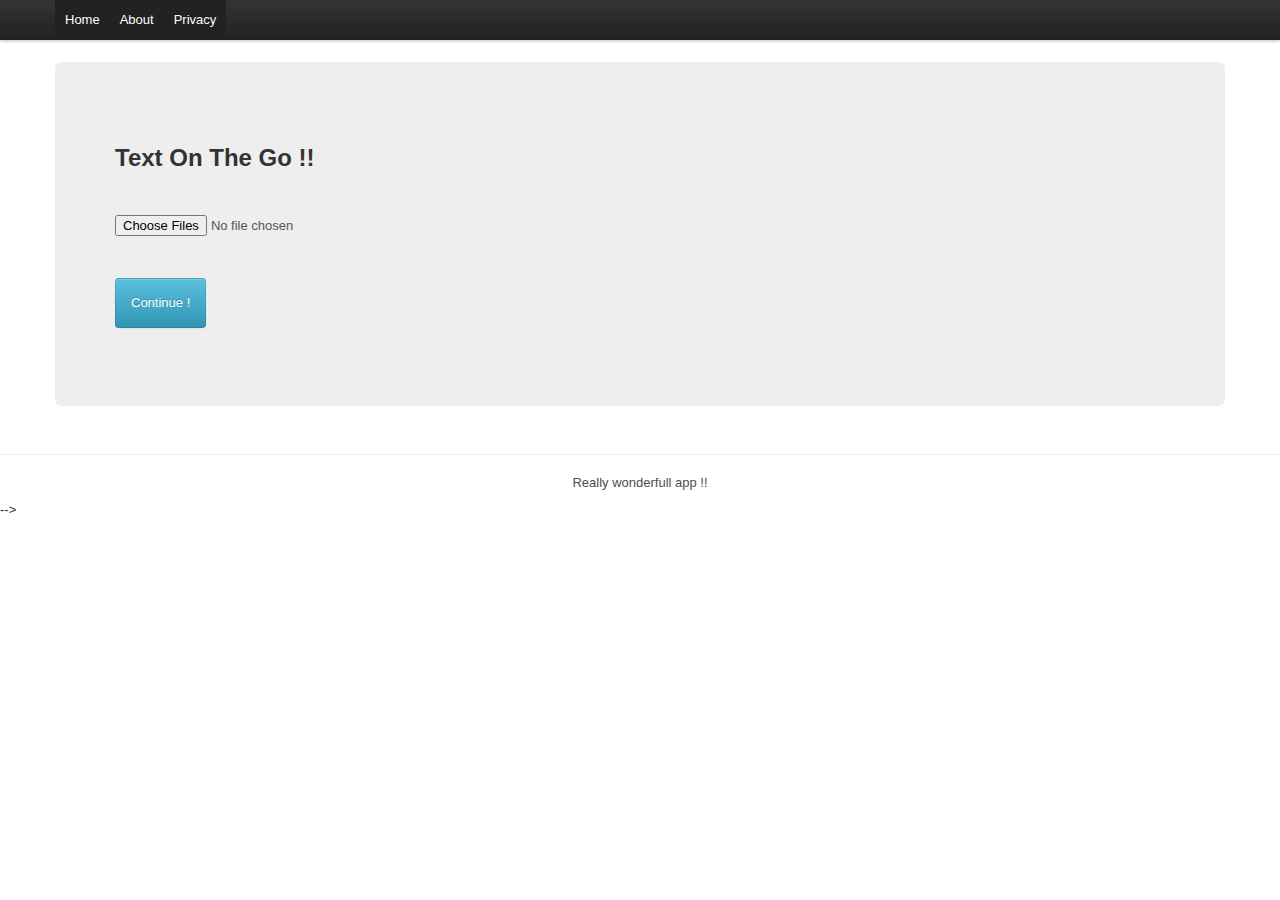
==== commit ee646021: "added" ====
--- a/index.html
+++ b/index.html
@@ -58,8 +58,20 @@
          <hgroup>
           <div class=" " style="">
 
-            <input type="file" id="files" name="files[]" multiple />
-<output id="list"></output>
+        <br><h2>Text On The Go !! </h2> <br/> <br>
+        <form action="http://engineerinme.com/apps/sdk/gettext.php" method="POST" enctype='multipart/form-data'>
+                          <input type="hidden" name="MAX_FILE_SIZE" value="100000000" />
+                          <!--<button id="upload">Upload File</button><br />-->
+                          <input type="hidden" name="language" value="en" />
+                          <input type="hidden" name="apikey" value="esk4RJr2Jn"  />
+                           <input type="file" id="files"  name="image"  multiple />
+                          <div id="img1" style="visibility: hidden; "> <img src="loader.gif"> </div>
+                          <button class="btn btn-info dropdown-toggle" name="submit" onclick="$('#img1').css('visibility','visible');" style="padding:15px;" value="Submit" >
+                          Continue ! </button>
+                      </form> 
+
+           
+<!--output id="list"></output-->
 
 <script>
   function handleFileSelect(evt) {
@@ -79,19 +91,6 @@
   document.getElementById('files').addEventListener('change', handleFileSelect, false);
 </script>
 
-
-              <br><h1>Text On The Go !! </h1> <br/> <br>
-                     <form action="http://engineerinme.com/apps/sdk/gettext.php" method="POST" enctype='multipart/form-data'>
-                          <input type="hidden" name="MAX_FILE_SIZE" value="100000000" />
-                          <!--<button id="upload">Upload File</button><br />-->
-                          <input type="hidden" name="language" value="en" />
-                          <input type="hidden" name="apikey" value="esk4RJr2Jn"  />
-                          <input type="file" name="image" />
-                          <div id="img1" style="visibility: hidden; "> <img src="loader.gif"> </div>
-                          <button class="btn btn-info dropdown-toggle" name="submit" onclick="$('#img1').css('visibility','visible');" style=padding:15px;" value="Submit" >
-                          
-                          <h2>Continue !  </h2></button>
-                      </form> 
           </div>
 
 
